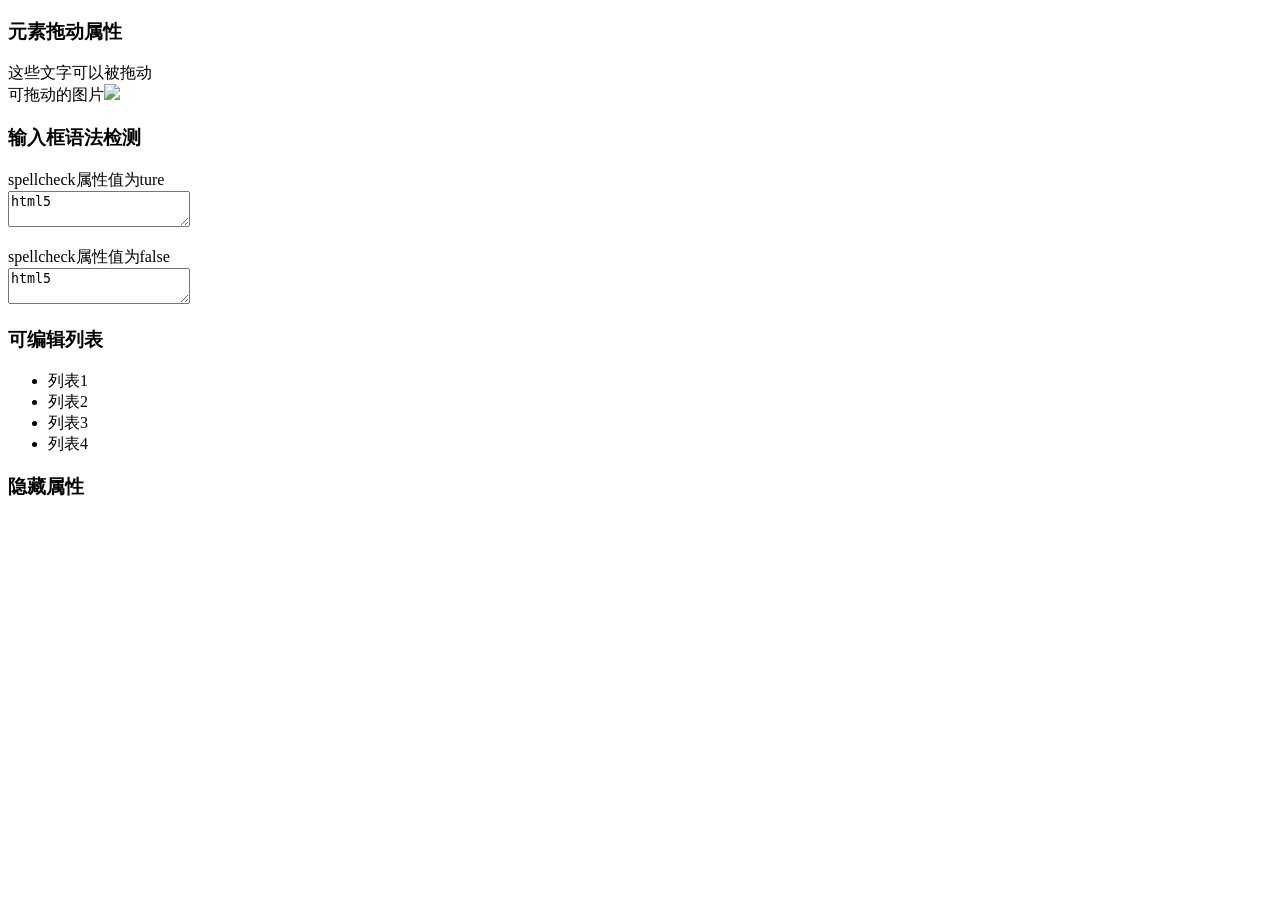
==== index.html @ 74ba869b "Add files via upload" ====
﻿<!DOCTYPE html>
<html>
	<head>
		<meta charset="utf-8" />
		<title>darggable属性的应用</title>
	</head>
	<body>
		
		<h3>元素拖动属性</h3>
		<article draggable="true">这些文字可以被拖动</article>
		可拖动的图片<img src="img/4692769.png" draggable="true" width="200">
		<h3>输入框语法检测</h3>
		<p>spellcheck属性值为ture<br/>
		<textarea spellcheck="true">html5</textarea>
		</p>
		<p>spellcheck属性值为false<br/>
		<textarea spellcheck="false">html5</textarea>
		</p>
		<h3>可编辑列表</h3>
		<ul contenteditable="ture">
			<li>列表1</li>
			<li>列表2</li>
			<li>列表3</li>
			<li>列表4</li>
		</ul>
		<h3>隐藏属性</h3>
		<ul hidden="hidden">
			<li>列表1</li>
			<li>列表2</li>
			<li>列表3</li>
			<li>列表4</li>
		</ul>
	</body>
</html>
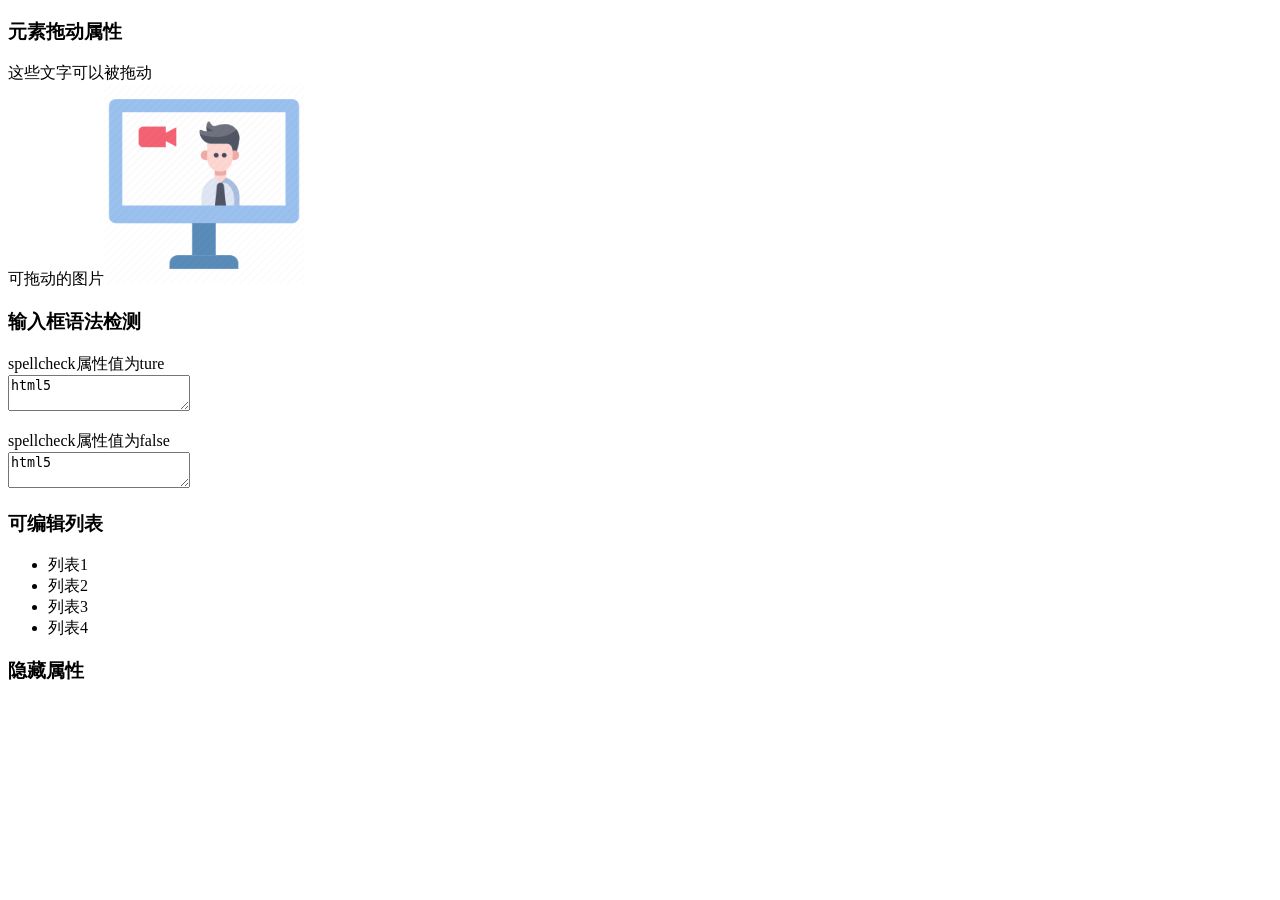
==== commit 329bd9b7: "Update index.html" ====
--- a/index.html
+++ b/index.html
@@ -5,7 +5,7 @@
 		<title>darggable属性的应用</title>
 	</head>
 	<body>
-		
+		<a href="3.html"></a>
 		<h3>元素拖动属性</h3>
 		<article draggable="true">这些文字可以被拖动</article>
 		可拖动的图片<img src="img/4692769.png" draggable="true" width="200">
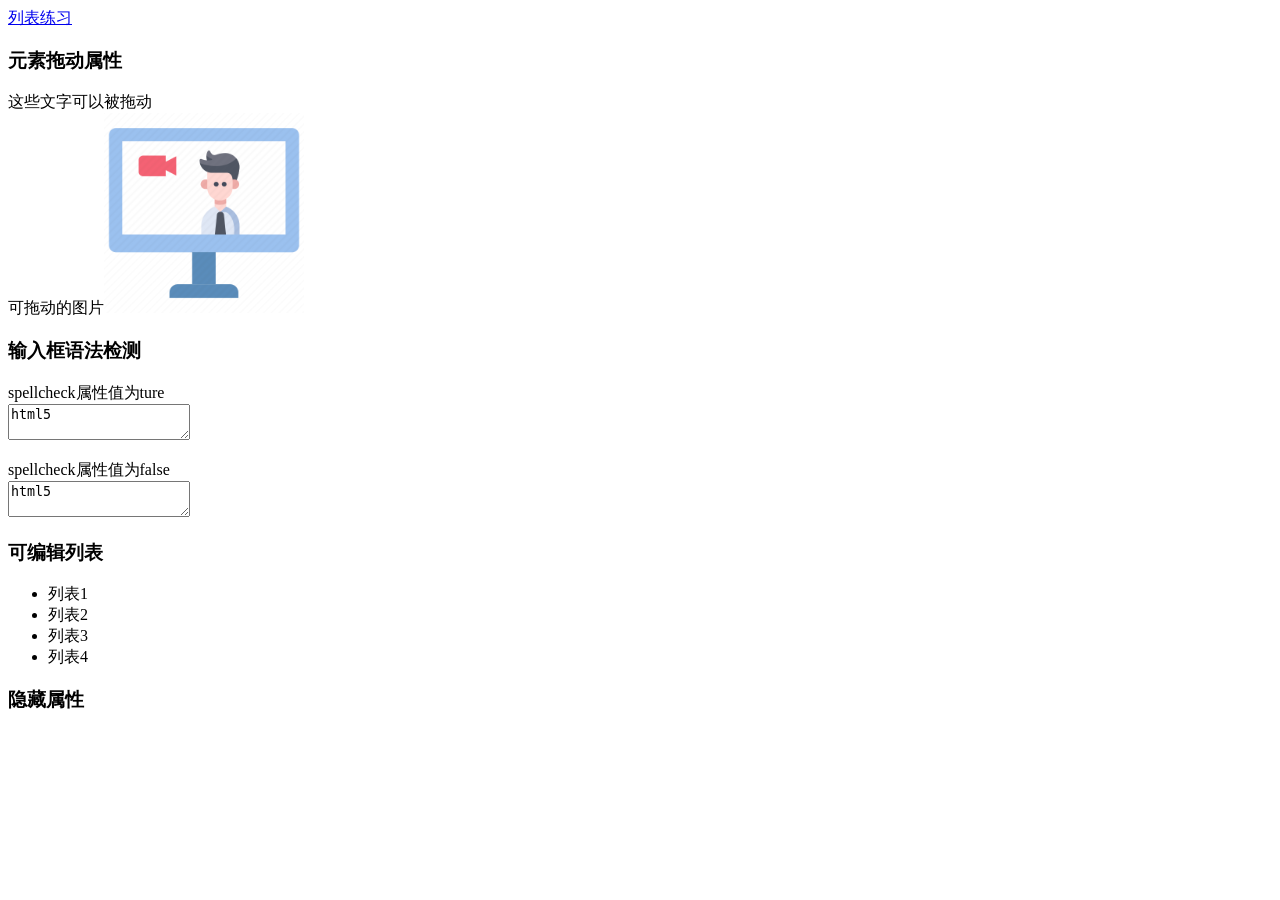
==== commit 995dab91: "Update index.html" ====
--- a/index.html
+++ b/index.html
@@ -5,7 +5,7 @@
 		<title>darggable属性的应用</title>
 	</head>
 	<body>
-		<a href="3.html"></a>
+		<a href="3.html">列表练习</a>
 		<h3>元素拖动属性</h3>
 		<article draggable="true">这些文字可以被拖动</article>
 		可拖动的图片<img src="img/4692769.png" draggable="true" width="200">
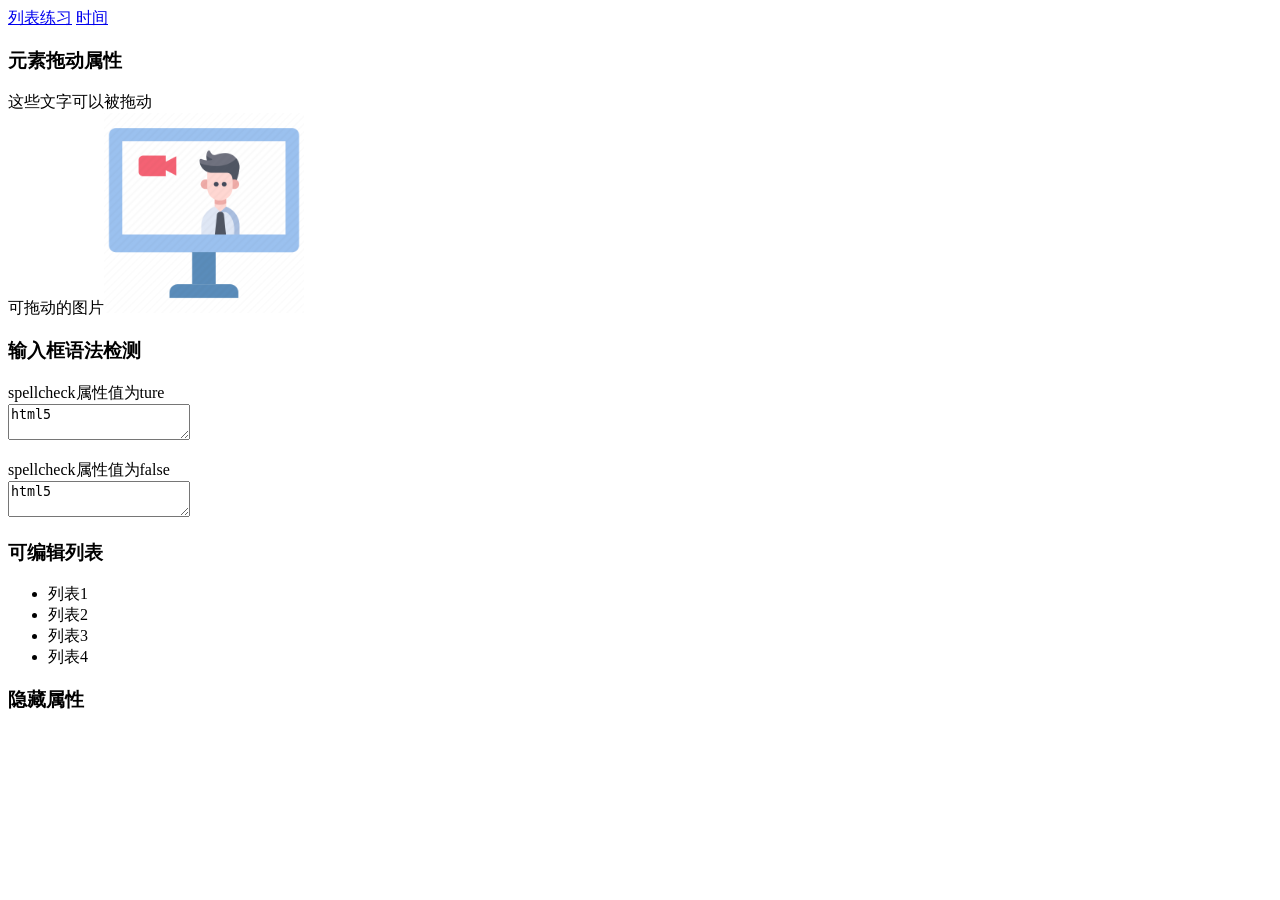
==== commit 503d2aed: "Update index.html" ====
--- a/index.html
+++ b/index.html
@@ -6,6 +6,7 @@
 	</head>
 	<body>
 		<a href="3.html">列表练习</a>
+		<a href="time.html">时间</a>
 		<h3>元素拖动属性</h3>
 		<article draggable="true">这些文字可以被拖动</article>
 		可拖动的图片<img src="img/4692769.png" draggable="true" width="200">
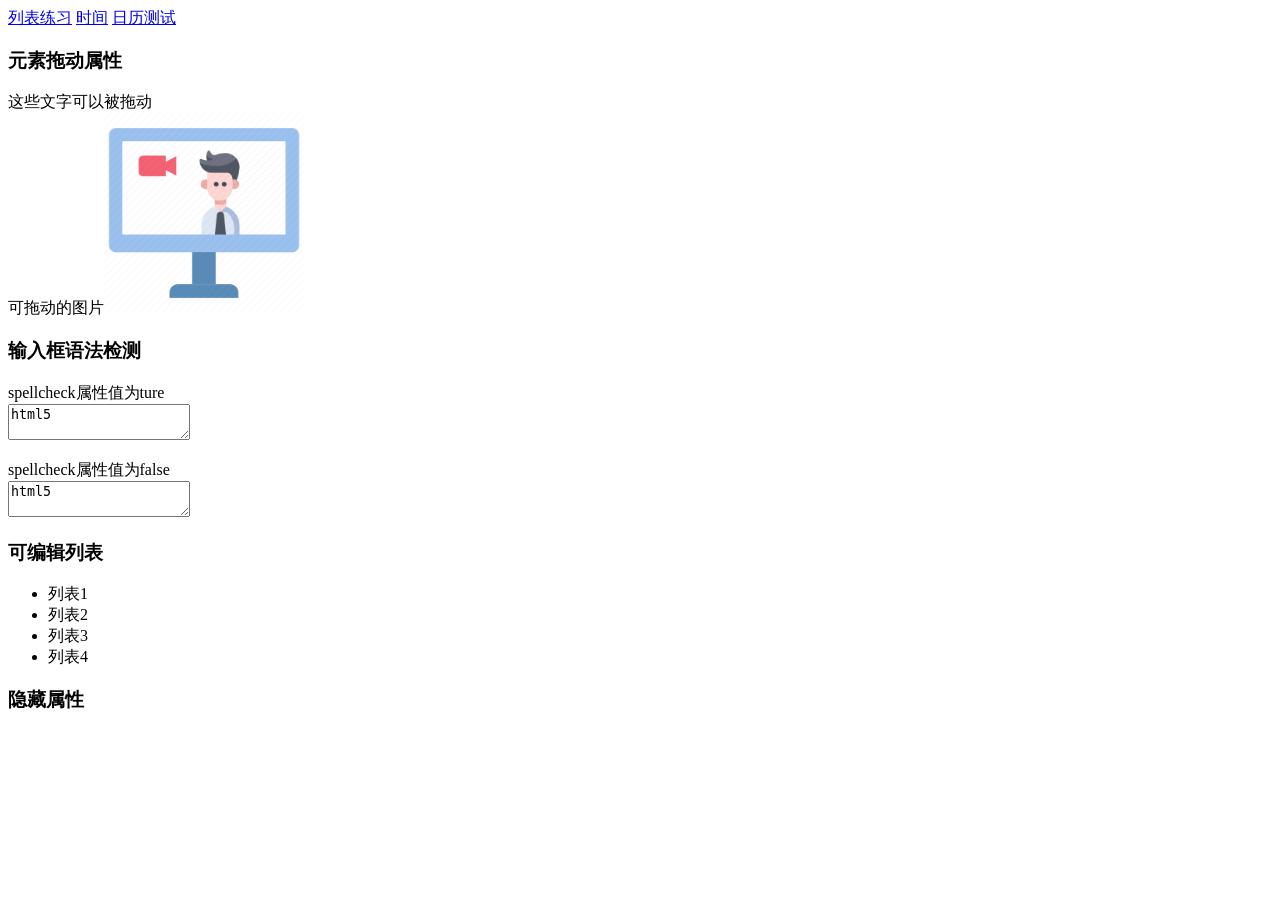
==== commit 9ac23f0d: "Update index.html" ====
--- a/index.html
+++ b/index.html
@@ -7,6 +7,7 @@
 	<body>
 		<a href="3.html">列表练习</a>
 		<a href="time.html">时间</a>
+		<a href="time1.html">日历测试</a>
 		<h3>元素拖动属性</h3>
 		<article draggable="true">这些文字可以被拖动</article>
 		可拖动的图片<img src="img/4692769.png" draggable="true" width="200">
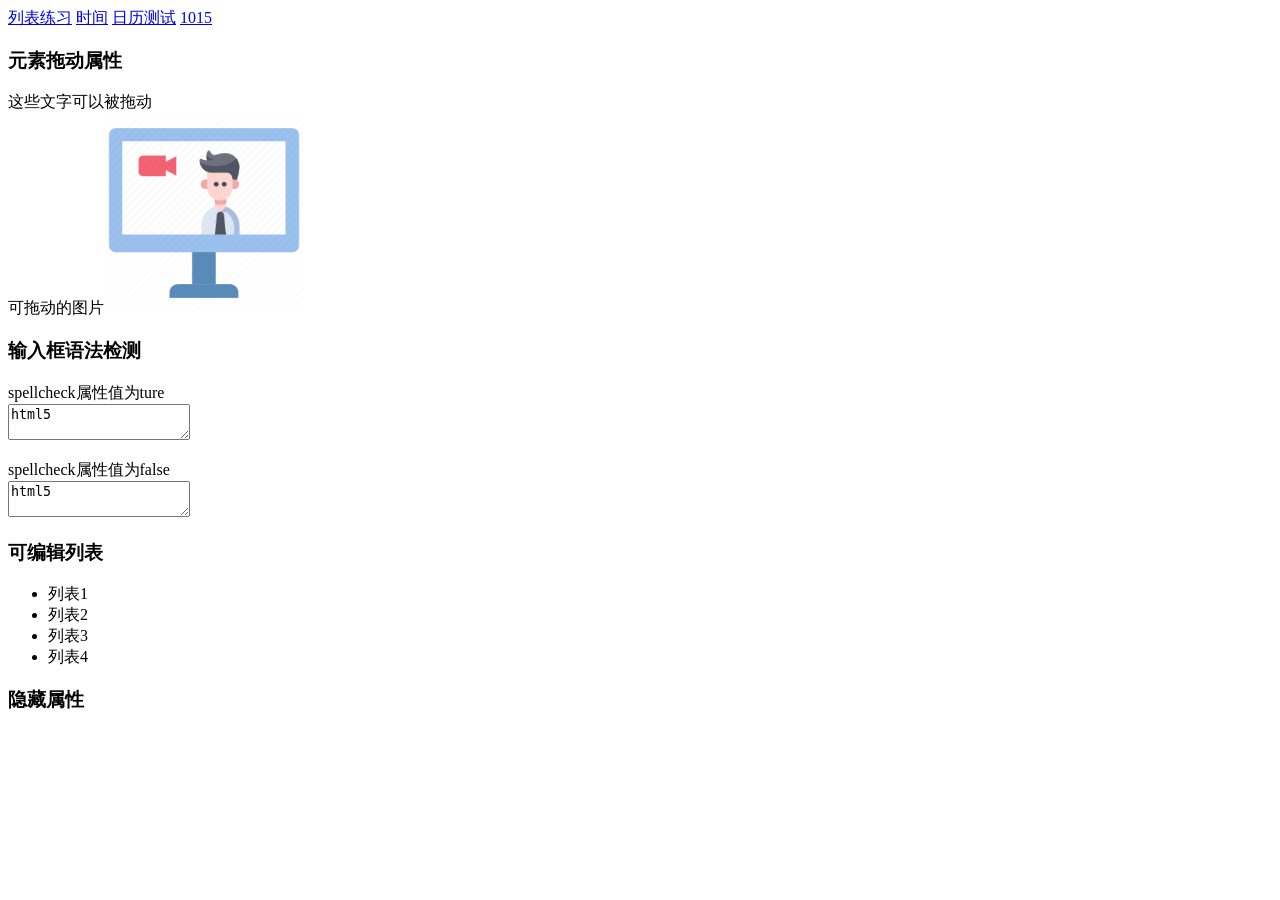
==== commit daacd3c2: "Update index.html" ====
--- a/index.html
+++ b/index.html
@@ -8,6 +8,7 @@
 		<a href="3.html">列表练习</a>
 		<a href="time.html">时间</a>
 		<a href="time1.html">日历测试</a>
+		<a href="1015.html">1015</a>
 		<h3>元素拖动属性</h3>
 		<article draggable="true">这些文字可以被拖动</article>
 		可拖动的图片<img src="img/4692769.png" draggable="true" width="200">
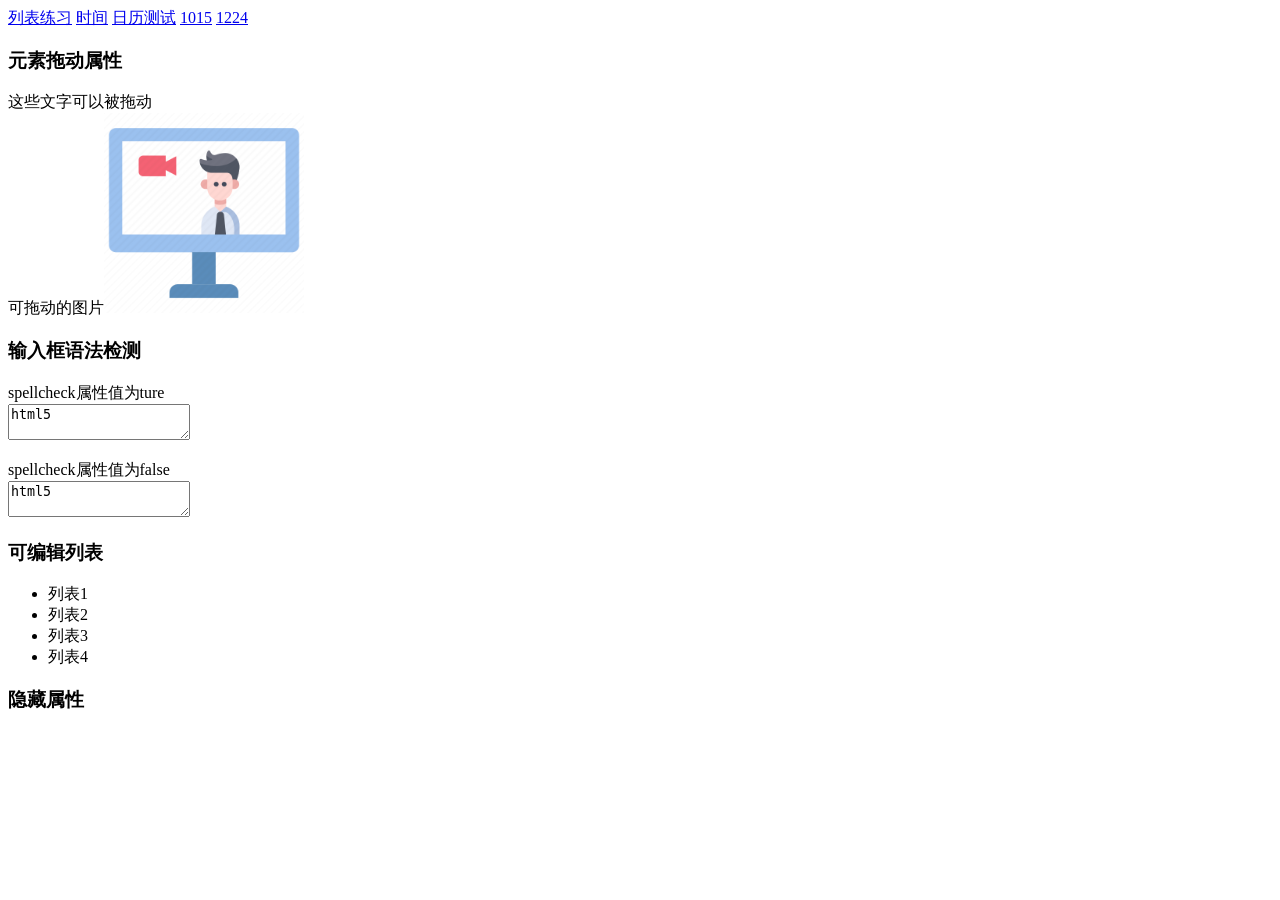
==== commit e8f9e078: "Update index.html" ====
--- a/index.html
+++ b/index.html
@@ -9,6 +9,7 @@
 		<a href="time.html">时间</a>
 		<a href="time1.html">日历测试</a>
 		<a href="1015.html">1015</a>
+		<a href="5.html">1224</a>
 		<h3>元素拖动属性</h3>
 		<article draggable="true">这些文字可以被拖动</article>
 		可拖动的图片<img src="img/4692769.png" draggable="true" width="200">
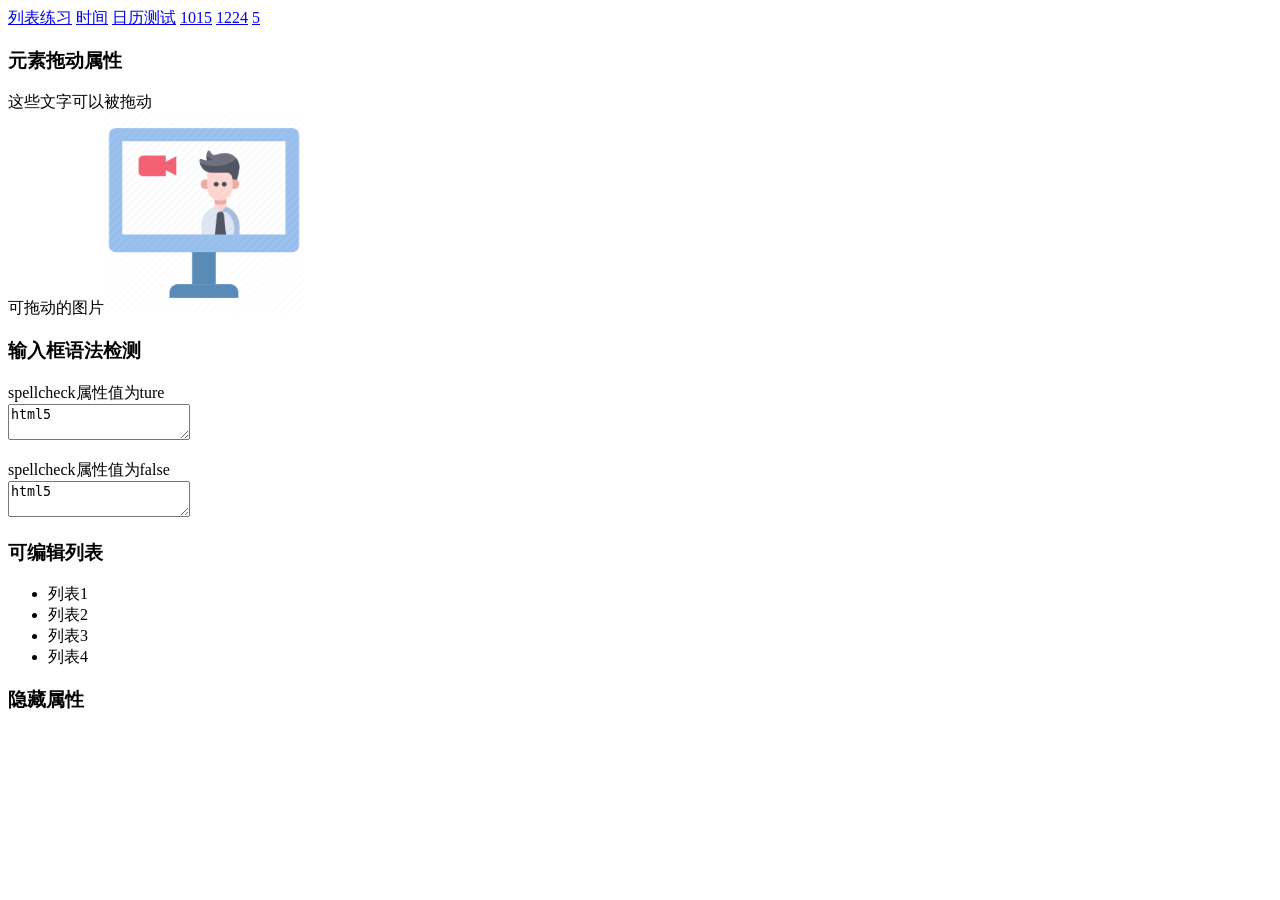
==== commit e2b26251: "Update index.html" ====
--- a/index.html
+++ b/index.html
@@ -9,7 +9,8 @@
 		<a href="time.html">时间</a>
 		<a href="time1.html">日历测试</a>
 		<a href="1015.html">1015</a>
-		<a href="5.html">1224</a>
+		<a href="6.html">1224</a>
+		<a href="5.html">5</a>
 		<h3>元素拖动属性</h3>
 		<article draggable="true">这些文字可以被拖动</article>
 		可拖动的图片<img src="img/4692769.png" draggable="true" width="200">
